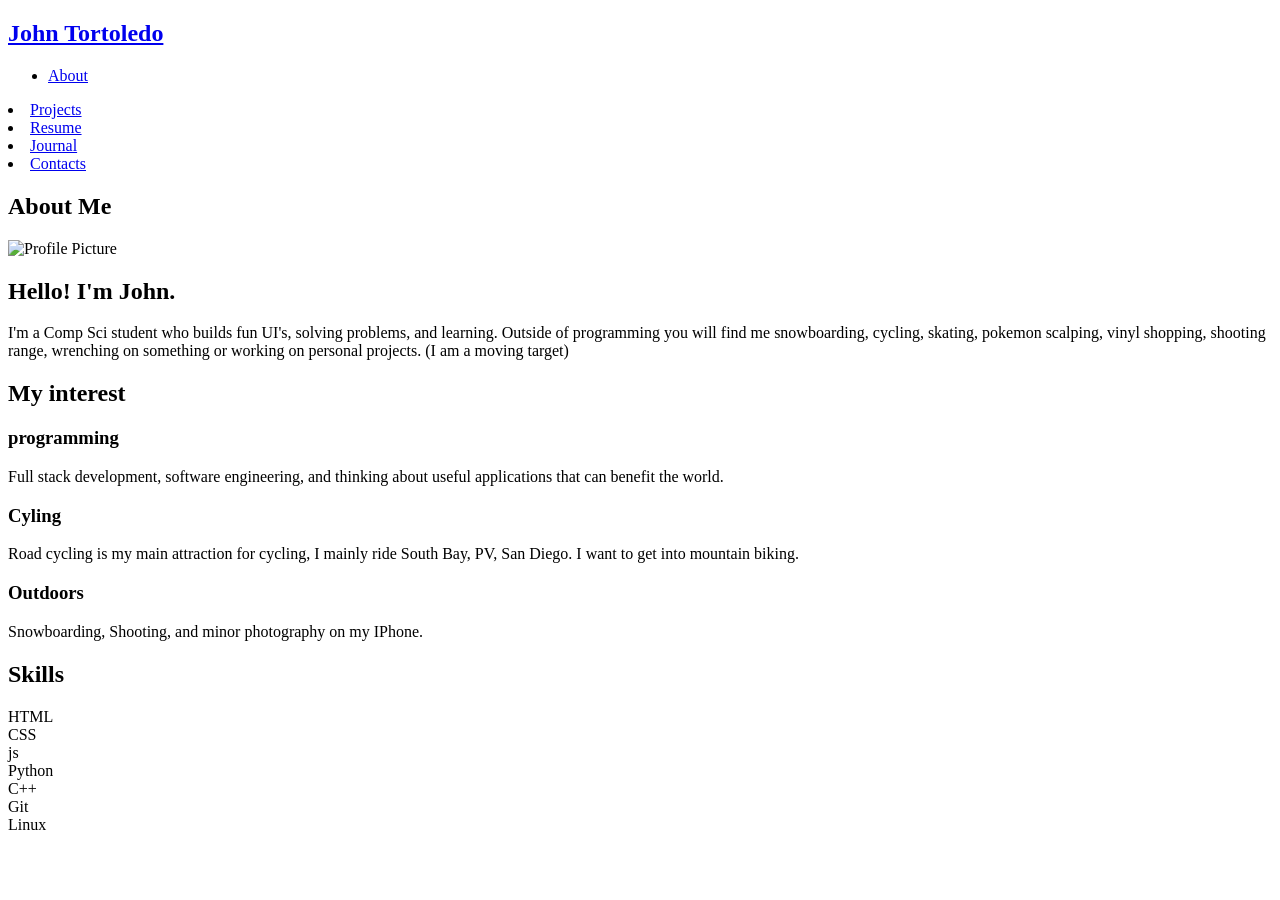
==== about.html @ a59f7a5e "I have added some stuff to about me, roughly just to style it for now. Nothing near done." ====
<!DOCTYPE html>
<html lang="en">

<head>
    <meta charset="UTF-8">

    <meta name="viewport"
          content="width=device-width, inital-scale=1.0">

    <title>About Me</title>
    <link rel="stylesheet" href="css/style.css">

</head>

<body>

<header>
    <nav class="navbar">
        <h1 class="logo">
            <a href="index.html">John Tortoledo</a>
        </h1>

        <ul class="nav-links">

            <li><a href="about.html">About</a></ul>

            <li><a href="projects.html">Projects</a></li>

            <li><a href="resume.html">Resume</a></li>

            <li><a href="journal.html">Journal</a></li>

            <li><a href="contact.html">Contacts</a></li>
        </ul>
    </nav>
</header>

<main>

<section class="about">
    <h1>About Me</h1>

    <img src="images/profile.jpg"
         alt="Profile Picture"
         class="profile-pic">
    
    <h2>Hello! I'm John.</h2>

    <p>
        I'm a Comp Sci student who builds
        fun UI's, solving problems, and 
        learning.

        Outside of programming you will find 
        me snowboarding, cycling, skating, pokemon scalping,
        vinyl shopping, shooting range, wrenching on something
        or working on personal projects. (I am a moving target)
    </p>

</section>

<section class="interest">
    <h2>My interest</h2>

    <div class="cards">

        <div class="card">

            <h3>programming</h3>

            <p>
                Full stack development, software engineering,
                and thinking about useful applications that can 
                benefit the world.
            </p>
        </div>

        <div class="card">

            <h3>Cyling</h3>

            <p>
                Road cycling is my main attraction for cycling,
                I mainly ride South Bay, PV, San Diego. I want to get into 
                mountain biking.
            </p>
        </div>

        <div class="card">
            <h3>Outdoors</h3>

            <p>
                Snowboarding, Shooting, and
                minor photography on my IPhone.
            </p>
        </div>
    </div>
</section>

<section class="skills">

    <h2>Skills</h2>

    <div class="cards">

        <div class="card">HTML</div>

        <div class="card">CSS</div>

        <div class="card">js</div>

        <div class="card">Python</div>

        <div class="card">C++</div>

        <div class="card">Git</div>

        <div class="card">Linux</div>
    </div>
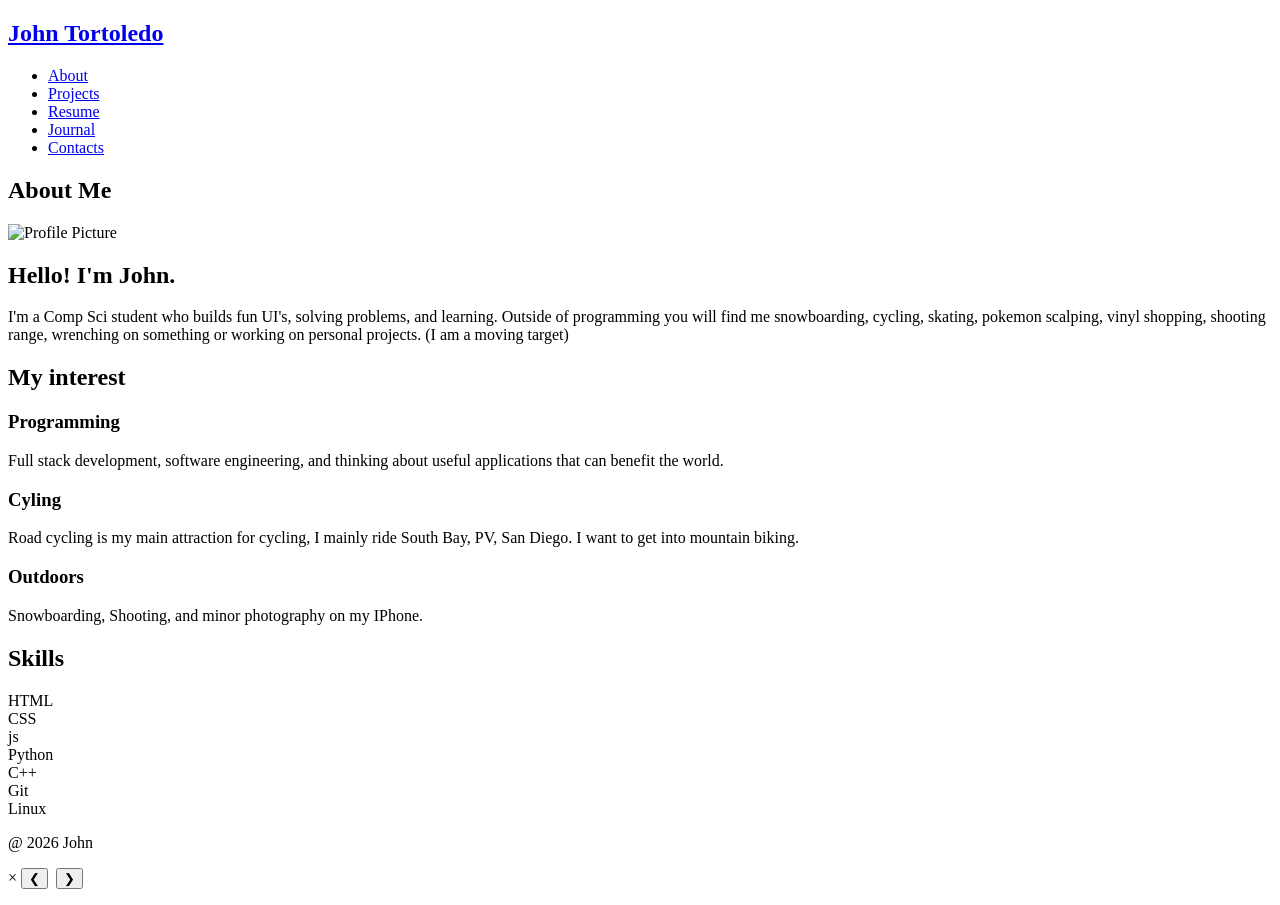
==== commit 4ca35970: "I have added some pages onto the index and about me page. Something about naming it index makes me u" ====
--- a/about.html
+++ b/about.html
@@ -22,7 +22,7 @@
 
         <ul class="nav-links">
 
-            <li><a href="about.html">About</a></ul>
+            <li><a href="about.html">About</a></li>
 
             <li><a href="projects.html">Projects</a></li>
 
@@ -59,14 +59,14 @@
 
 </section>
 
-<section class="interest">
+<section class="interests">
     <h2>My interest</h2>
 
     <div class="cards">
 
-        <div class="card">
+        <div class="card" data-gallery="programming">
 
-            <h3>programming</h3>
+            <h3>Programming</h3>
 
             <p>
                 Full stack development, software engineering,
@@ -75,7 +75,7 @@
             </p>
         </div>
 
-        <div class="card">
+        <div class="card" data-gallery="cycling">
 
             <h3>Cyling</h3>
 
@@ -86,7 +86,7 @@
             </p>
         </div>
 
-        <div class="card">
+        <div class="card" data-gallery="outdoors">
             <h3>Outdoors</h3>
 
             <p>
@@ -116,4 +116,33 @@
         <div class="card">Git</div>
 
         <div class="card">Linux</div>
-    </div>+    </div>
+</section>
+
+</main>
+
+<footer>
+
+    <p>@ 2026 John</p>
+
+</footer>
+
+<div id="galleryModal" class="modal">
+
+    <span class="close">&times;</span>
+
+    <button class="prev">&#10094;</button>
+
+    <img id="galleryImage">
+
+    <button class="next">&#10095;</button>
+
+    <p id="caption"></p>
+
+</div>
+
+<script src="js/script.js"></script>
+
+</body>
+
+</html>
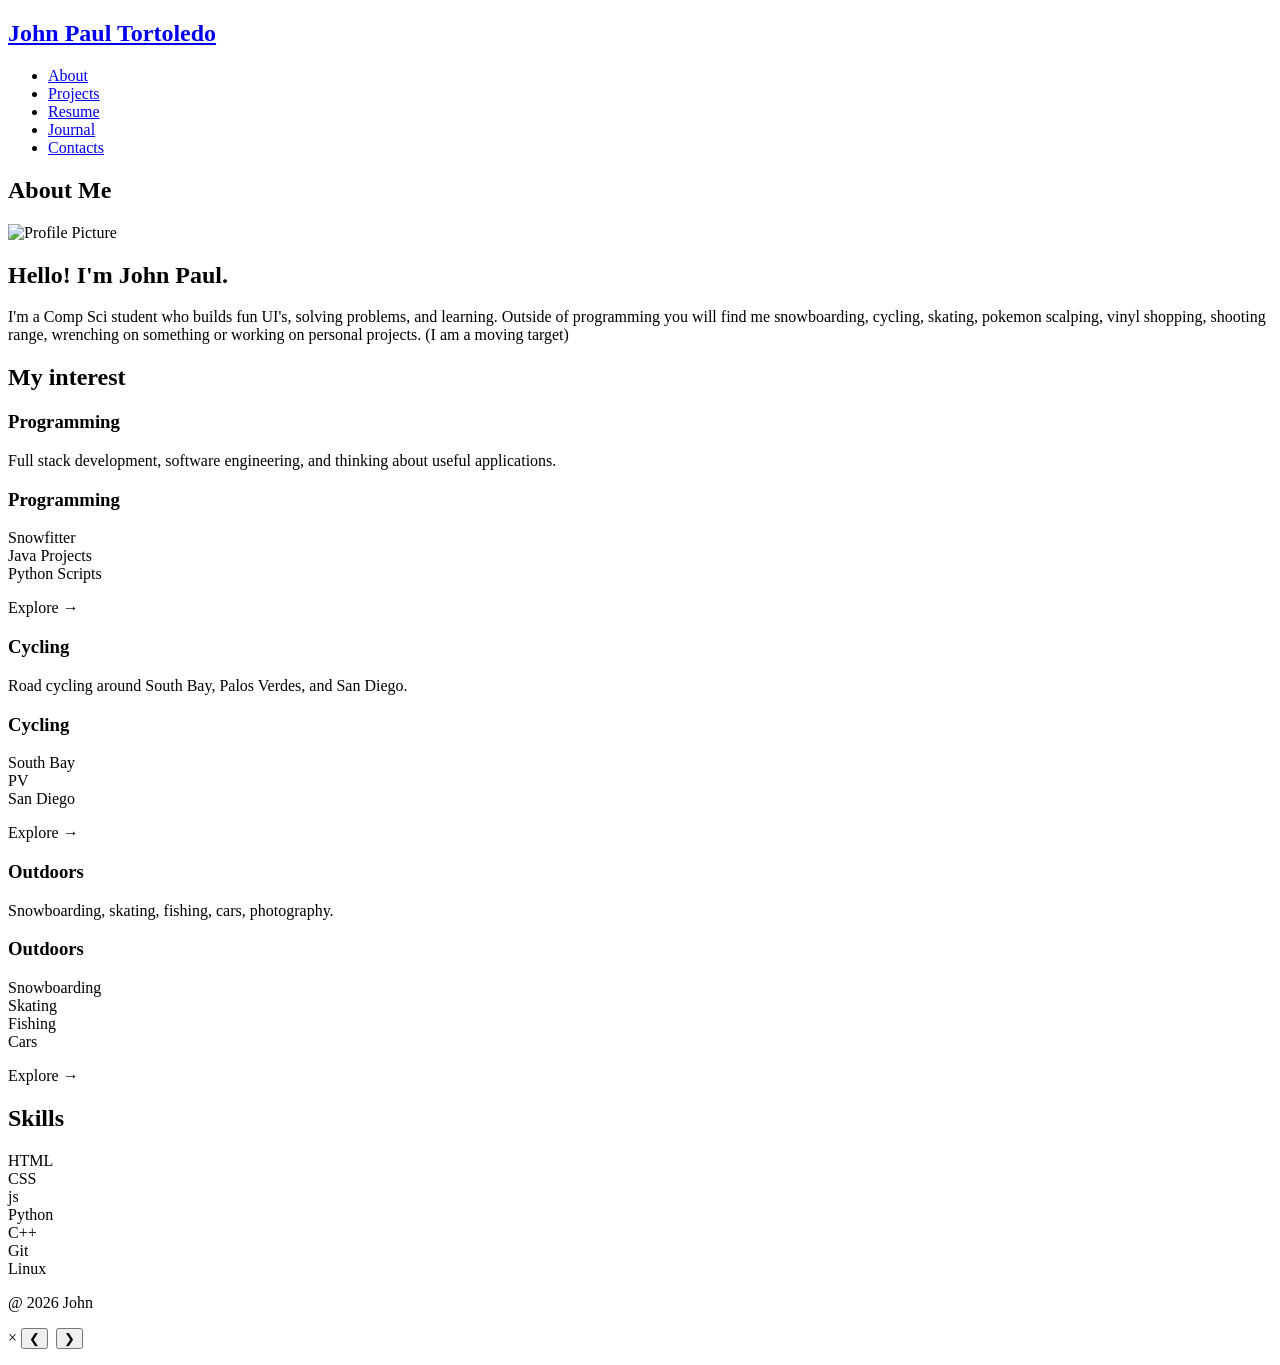
==== commit 0a597a10: "I am happy where about is for a starting point. I am thinking for cycling I want to use Strava and u" ====
--- a/about.html
+++ b/about.html
@@ -17,7 +17,7 @@
 <header>
     <nav class="navbar">
         <h1 class="logo">
-            <a href="index.html">John Tortoledo</a>
+            <a href="index.html">John Paul Tortoledo</a>
         </h1>
 
         <ul class="nav-links">
@@ -44,7 +44,7 @@
          alt="Profile Picture"
          class="profile-pic">
     
-    <h2>Hello! I'm John.</h2>
+    <h2>Hello! I'm John Paul.</h2>
 
     <p>
         I'm a Comp Sci student who builds
@@ -61,64 +61,141 @@
 
 <section class="interests">
     <h2>My interest</h2>
+<div class="cards">
+
+    <!-- Programming -->
+    <div class="flip-card" data-gallery="programming">
+
+        <div class="flip-card-inner">
+
+            <div class="flip-card-front">
+                <h3>Programming</h3>
+
+                <p>
+                    Full stack development, software engineering,
+                    and thinking about useful applications.
+                </p>
+            </div>
+
+
+            <div class="flip-card-back">
+
+                <h3>Programming</h3>
+
+                <p>
+                    Snowfitter<br>
+                    Java Projects<br>
+                    Python Scripts
+                </p>
+
+                <span>Explore →</span>
+
+            </div>
+
+        </div>
+
+    </div>
+
+
+    <!-- Cycling -->
+    <div class="flip-card" data-gallery="cycling">
+
+        <div class="flip-card-inner">
+
+            <div class="flip-card-front">
+
+                <h3>Cycling</h3>
+
+                <p>
+                    Road cycling around South Bay,
+                    Palos Verdes, and San Diego.
+                </p>
+
+            </div>
+
+
+            <div class="flip-card-back">
+
+                <h3>Cycling</h3>
+
+                <p>
+                    South Bay<br>
+                    PV<br>
+                    San Diego
+                </p>
+
+                <span>Explore →</span>
+
+            </div>
+
+        </div>
+
+    </div>
+
+
+    <!-- Outdoors -->
+    <div class="flip-card" data-gallery="outdoors">
+
+        <div class="flip-card-inner">
+
+            <div class="flip-card-front">
+
+                <h3>Outdoors</h3>
+
+                <p>
+                    Snowboarding, skating,
+                    fishing, cars, photography.
+                </p>
+
+            </div>
+
+
+            <div class="flip-card-back">
+
+                <h3>Outdoors</h3>
+
+                <p>
+                    Snowboarding<br>
+                    Skating<br>
+                    Fishing<br>
+                    Cars
+                </p>
+
+                <span>Explore →</span>
+
+            </div>
+
+        </div>
+
+    </div>
+
+
+</div>
+
+</section>
+
+<section class="skills">
+
+    <h2>Skills</h2>
 
     <div class="cards">
 
-        <div class="card" data-gallery="programming">
-
-            <h3>Programming</h3>
-
-            <p>
-                Full stack development, software engineering,
-                and thinking about useful applications that can 
-                benefit the world.
-            </p>
-        </div>
-
-        <div class="card" data-gallery="cycling">
-
-            <h3>Cyling</h3>
-
-            <p>
-                Road cycling is my main attraction for cycling,
-                I mainly ride South Bay, PV, San Diego. I want to get into 
-                mountain biking.
-            </p>
-        </div>
-
-        <div class="card" data-gallery="outdoors">
-            <h3>Outdoors</h3>
-
-            <p>
-                Snowboarding, Shooting, and
-                minor photography on my IPhone.
-            </p>
-        </div>
+        <div class="card">HTML</div>
+
+        <div class="card">CSS</div>
+
+        <div class="card">js</div>
+
+        <div class="card">Python</div>
+
+        <div class="card">C++</div>
+
+        <div class="card">Git</div>
+
+        <div class="card">Linux</div>
     </div>
 </section>
 
-<section class="skills">
-
-    <h2>Skills</h2>
-
-    <div class="cards">
-
-        <div class="card">HTML</div>
-
-        <div class="card">CSS</div>
-
-        <div class="card">js</div>
-
-        <div class="card">Python</div>
-
-        <div class="card">C++</div>
-
-        <div class="card">Git</div>
-
-        <div class="card">Linux</div>
-    </div>
-</section>
-
 </main>
 
 <footer>
